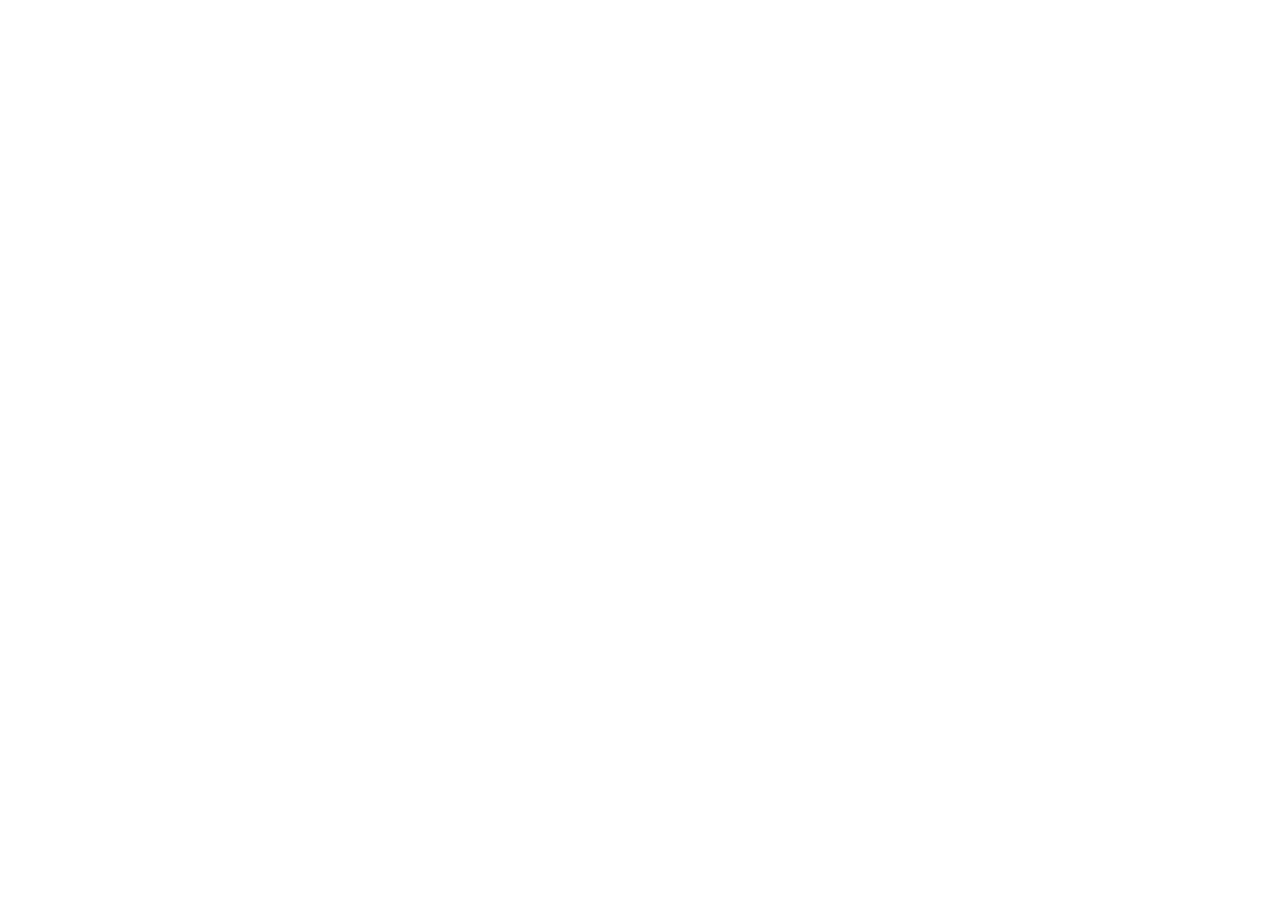
==== site/index.html @ bf924bbe "commit001" ====
<!DOCTYPE html>
<html lang="pt-BR">
<head>
    <meta charset="UTF-8">
    <meta name="viewport" content="width=device-width, initial-scale=1.0">
    <title>Como surgiu o mascote do Android</title>
</head>
<body>
    
</body>
</html>
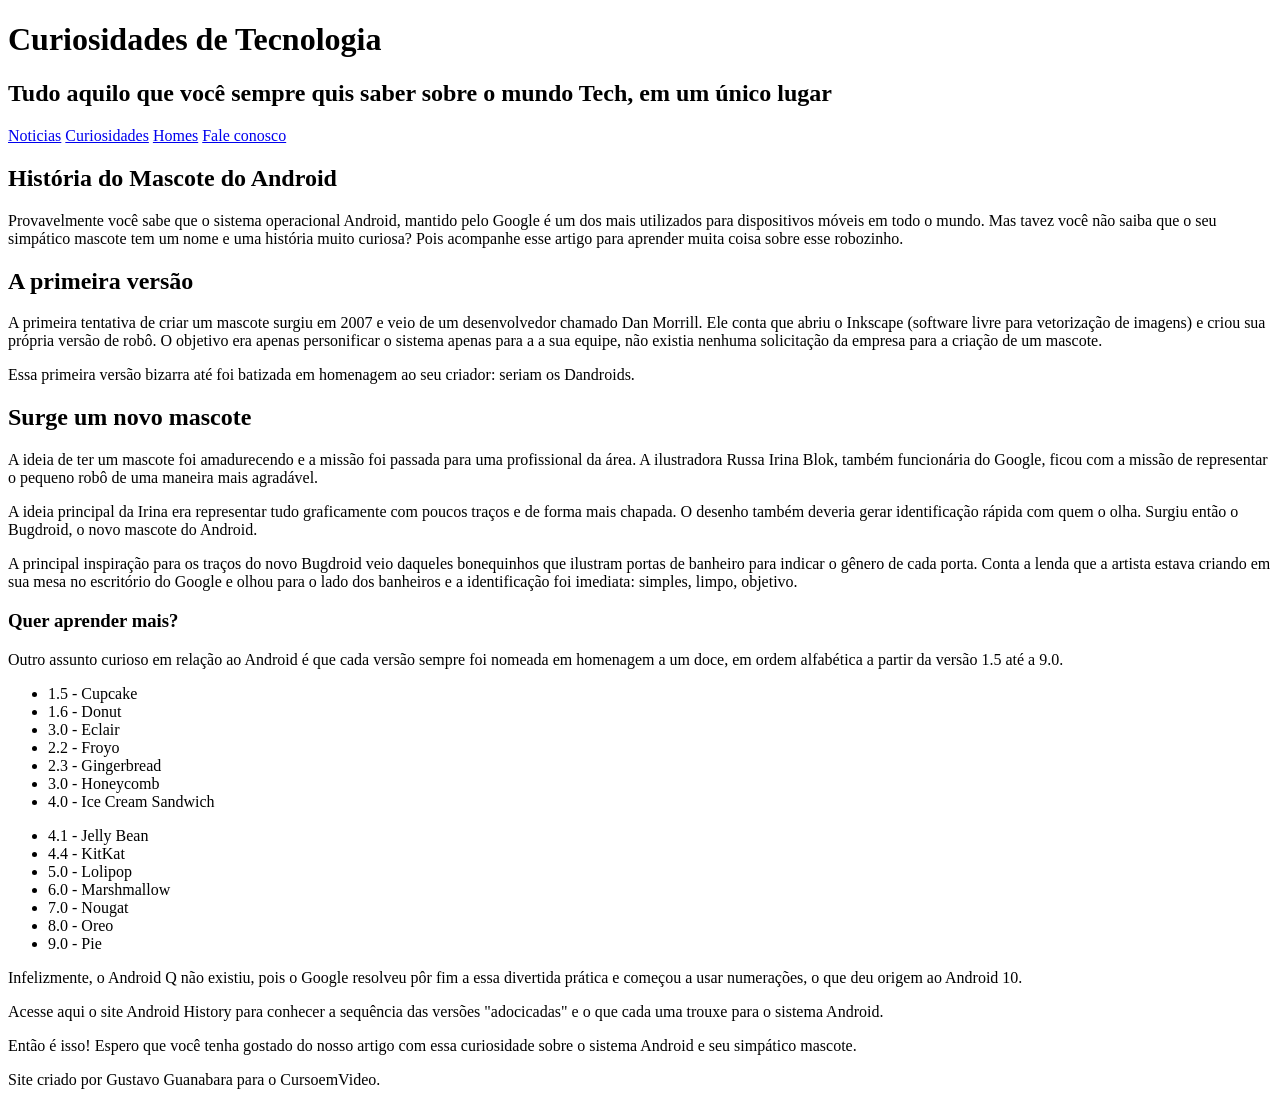
==== commit 307f0209: "Update index.html" ====
--- a/site/index.html
+++ b/site/index.html
@@ -6,6 +6,58 @@
     <title>Como surgiu o mascote do Android</title>
 </head>
 <body>
-    
+    <header>
+        <h1>Curiosidades de Tecnologia</h1>
+        <h2>Tudo aquilo que você sempre quis saber sobre o mundo Tech, em um único lugar</h2>
+    </header>
+    <nav>
+        <a href="#">Noticias</a>
+        <a href="#">Curiosidades</a>
+        <a href="#">Homes</a>
+        <a href="#">Fale conosco</a>
+    </nav>
+    <article>
+        <h1>História do Mascote do Android</h1>
+        <p>Provavelmente você sabe que o sistema operacional Android, mantido pelo Google é um dos mais utilizados para dispositivos móveis em todo o mundo. Mas tavez você não saiba que o seu simpático mascote tem um nome e uma história muito curiosa? Pois acompanhe esse artigo para aprender muita coisa sobre esse robozinho.</p>
+        <h2>A primeira versão</h2>
+        <p>A primeira tentativa de criar um mascote surgiu em 2007 e veio de um desenvolvedor chamado Dan Morrill. Ele conta que abriu o Inkscape (software livre para vetorização de imagens) e criou sua própria versão de robô. O objetivo era apenas personificar o sistema apenas para a a sua equipe, não existia nenhuma solicitação da empresa para a criação de um mascote.</p>
+        <!-- IMAGENS -->
+        <p>Essa primeira versão bizarra até foi batizada em homenagem ao seu criador: seriam os Dandroids.</p>
+        <h2>Surge um novo mascote</h2>
+        <p>A ideia de ter um mascote foi amadurecendo e a missão foi passada para uma profissional da área. A ilustradora Russa Irina Blok, também funcionária do Google, ficou com a missão de representar o pequeno robô de uma maneira mais agradável.</p>
+        <!-- IMAGENS -->
+        <p>A ideia principal da Irina era representar tudo graficamente com poucos traços e de forma mais chapada. O desenho também deveria gerar identificação rápida com quem o olha. Surgiu então o Bugdroid, o novo mascote do Android.</p>
+        <!-- IMAGENS -->
+        <p>A principal inspiração para os traços do novo Bugdroid veio daqueles bonequinhos que ilustram portas de banheiro para indicar o gênero de cada porta. Conta a lenda que a artista estava criando em sua mesa no escritório do Google e olhou para o lado dos banheiros e a identificação foi imediata: simples, limpo, objetivo.</p>
+        <!-- VIDEO -->
+        <aside>
+            <h3>Quer aprender mais?</h3>
+            <p>Outro assunto curioso em relação ao Android é que cada versão sempre foi nomeada em homenagem a um doce, em ordem alfabética a partir da versão 1.5 até a 9.0.</p>
+            <ul>
+                <li>1.5 - Cupcake</li>
+                <li>1.6 - Donut</li>
+                <li>3.0 - Eclair</li>
+                <li>2.2 - Froyo</li>
+                <li>2.3 - Gingerbread</li>
+                <li>3.0 - Honeycomb</li>
+                <li>4.0 - Ice Cream Sandwich</li>
+            </ul>
+            <ul>
+                <li>4.1 - Jelly Bean</li>
+                <li>4.4 - KitKat</li>
+                <li>5.0 - Lolipop</li>
+                <li>6.0 - Marshmallow</li>
+                <li>7.0 - Nougat</li>
+                <li>8.0 - Oreo</li>
+                <li>9.0 - Pie</li>
+            </ul>
+            <p>Infelizmente, o Android Q não existiu, pois o Google resolveu pôr fim a essa divertida prática e começou a usar numerações, o que deu origem ao Android 10.</p>
+            <p>Acesse aqui o site Android History para conhecer a sequência das versões "adocicadas" e o que cada uma trouxe para o sistema Android.</p>
+        </aside>
+        <p>Então é isso! Espero que você tenha gostado do nosso artigo com essa curiosidade sobre o sistema Android e seu simpático mascote.</p>
+    </article>
+    <footer>
+        <p>Site criado por Gustavo Guanabara para o CursoemVideo.</p>
+    </footer>
 </body>
 </html>
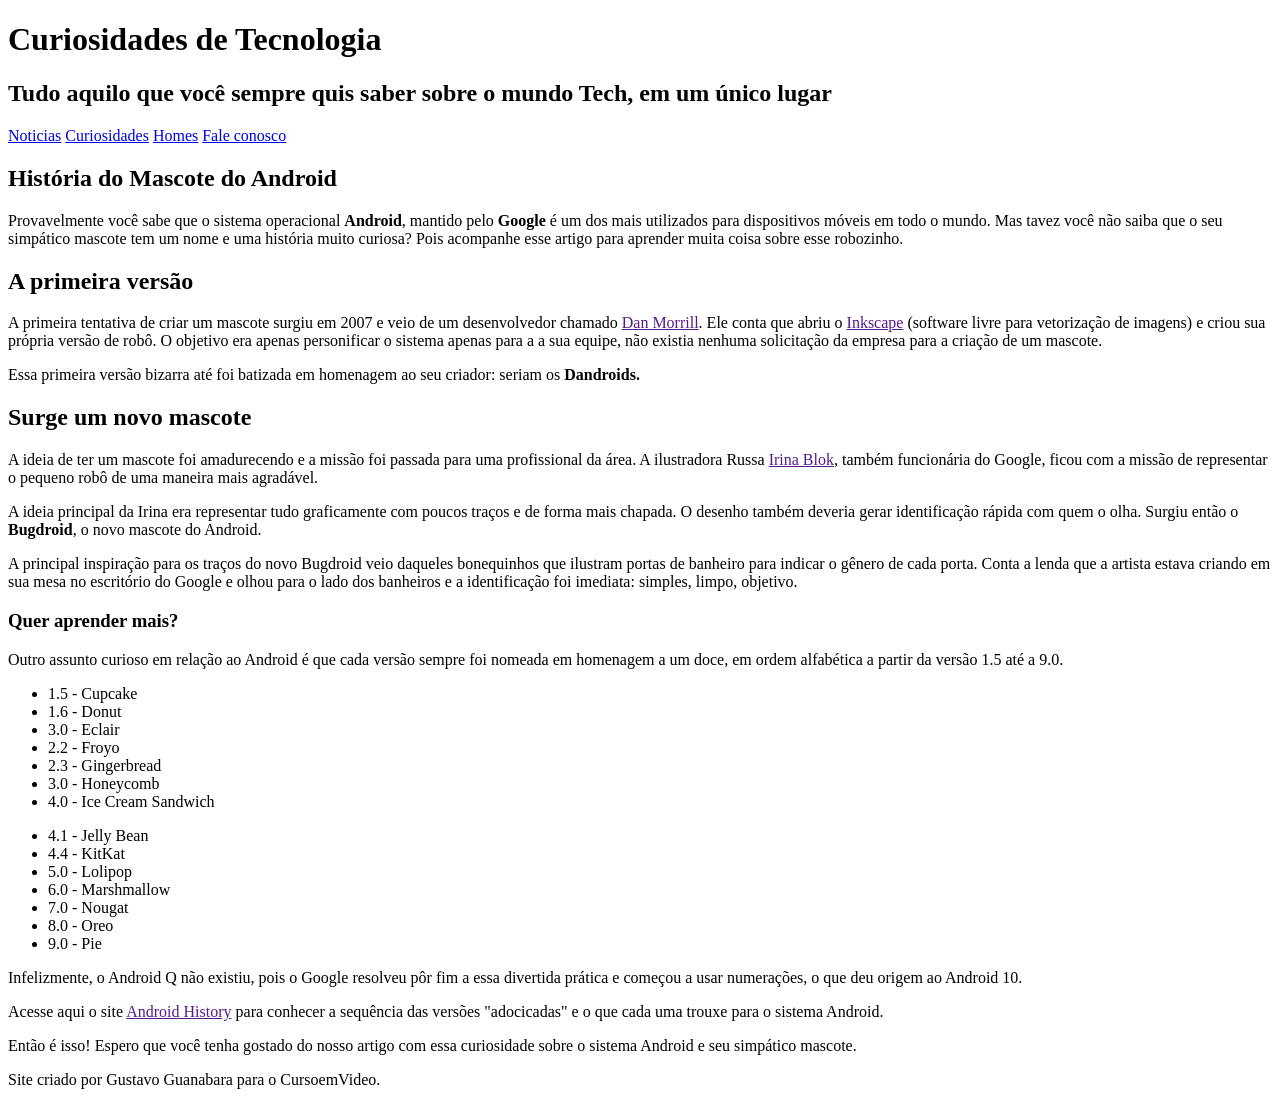
==== commit 68c9b637: "Update index.html" ====
--- a/site/index.html
+++ b/site/index.html
@@ -18,15 +18,15 @@
     </nav>
     <article>
         <h1>História do Mascote do Android</h1>
-        <p>Provavelmente você sabe que o sistema operacional Android, mantido pelo Google é um dos mais utilizados para dispositivos móveis em todo o mundo. Mas tavez você não saiba que o seu simpático mascote tem um nome e uma história muito curiosa? Pois acompanhe esse artigo para aprender muita coisa sobre esse robozinho.</p>
+        <p>Provavelmente você sabe que o sistema operacional <strong>Android</strong>, mantido pelo <strong>Google</strong> é um dos mais utilizados para dispositivos móveis em todo o mundo. Mas tavez você não saiba que o seu simpático mascote tem um nome e uma história muito curiosa? Pois acompanhe esse artigo para aprender muita coisa sobre esse robozinho.</p>
         <h2>A primeira versão</h2>
-        <p>A primeira tentativa de criar um mascote surgiu em 2007 e veio de um desenvolvedor chamado Dan Morrill. Ele conta que abriu o Inkscape (software livre para vetorização de imagens) e criou sua própria versão de robô. O objetivo era apenas personificar o sistema apenas para a a sua equipe, não existia nenhuma solicitação da empresa para a criação de um mascote.</p>
+        <p>A primeira tentativa de criar um mascote surgiu em 2007 e veio de um desenvolvedor chamado <a href="">Dan Morrill</a>. Ele conta que abriu o <a href="">Inkscape</a> (software livre para vetorização de imagens) e criou sua própria versão de robô. O objetivo era apenas personificar o sistema apenas para a a sua equipe, não existia nenhuma solicitação da empresa para a criação de um mascote.</p>
         <!-- IMAGENS -->
-        <p>Essa primeira versão bizarra até foi batizada em homenagem ao seu criador: seriam os Dandroids.</p>
+        <p>Essa primeira versão bizarra até foi batizada em homenagem ao seu criador: seriam os <strong>Dandroids.</strong></p>
         <h2>Surge um novo mascote</h2>
-        <p>A ideia de ter um mascote foi amadurecendo e a missão foi passada para uma profissional da área. A ilustradora Russa Irina Blok, também funcionária do Google, ficou com a missão de representar o pequeno robô de uma maneira mais agradável.</p>
+        <p>A ideia de ter um mascote foi amadurecendo e a missão foi passada para uma profissional da área. A ilustradora Russa <a href="">Irina Blok</a>, também funcionária do Google, ficou com a missão de representar o pequeno robô de uma maneira mais agradável.</p>
         <!-- IMAGENS -->
-        <p>A ideia principal da Irina era representar tudo graficamente com poucos traços e de forma mais chapada. O desenho também deveria gerar identificação rápida com quem o olha. Surgiu então o Bugdroid, o novo mascote do Android.</p>
+        <p>A ideia principal da Irina era representar tudo graficamente com poucos traços e de forma mais chapada. O desenho também deveria gerar identificação rápida com quem o olha. Surgiu então o <strong>Bugdroid</strong>, o novo mascote do Android.</p>
         <!-- IMAGENS -->
         <p>A principal inspiração para os traços do novo Bugdroid veio daqueles bonequinhos que ilustram portas de banheiro para indicar o gênero de cada porta. Conta a lenda que a artista estava criando em sua mesa no escritório do Google e olhou para o lado dos banheiros e a identificação foi imediata: simples, limpo, objetivo.</p>
         <!-- VIDEO -->
@@ -52,7 +52,7 @@
                 <li>9.0 - Pie</li>
             </ul>
             <p>Infelizmente, o Android Q não existiu, pois o Google resolveu pôr fim a essa divertida prática e começou a usar numerações, o que deu origem ao Android 10.</p>
-            <p>Acesse aqui o site Android History para conhecer a sequência das versões "adocicadas" e o que cada uma trouxe para o sistema Android.</p>
+            <p>Acesse aqui o site <a href="">Android History</a> para conhecer a sequência das versões "adocicadas" e o que cada uma trouxe para o sistema Android.</p>
         </aside>
         <p>Então é isso! Espero que você tenha gostado do nosso artigo com essa curiosidade sobre o sistema Android e seu simpático mascote.</p>
     </article>
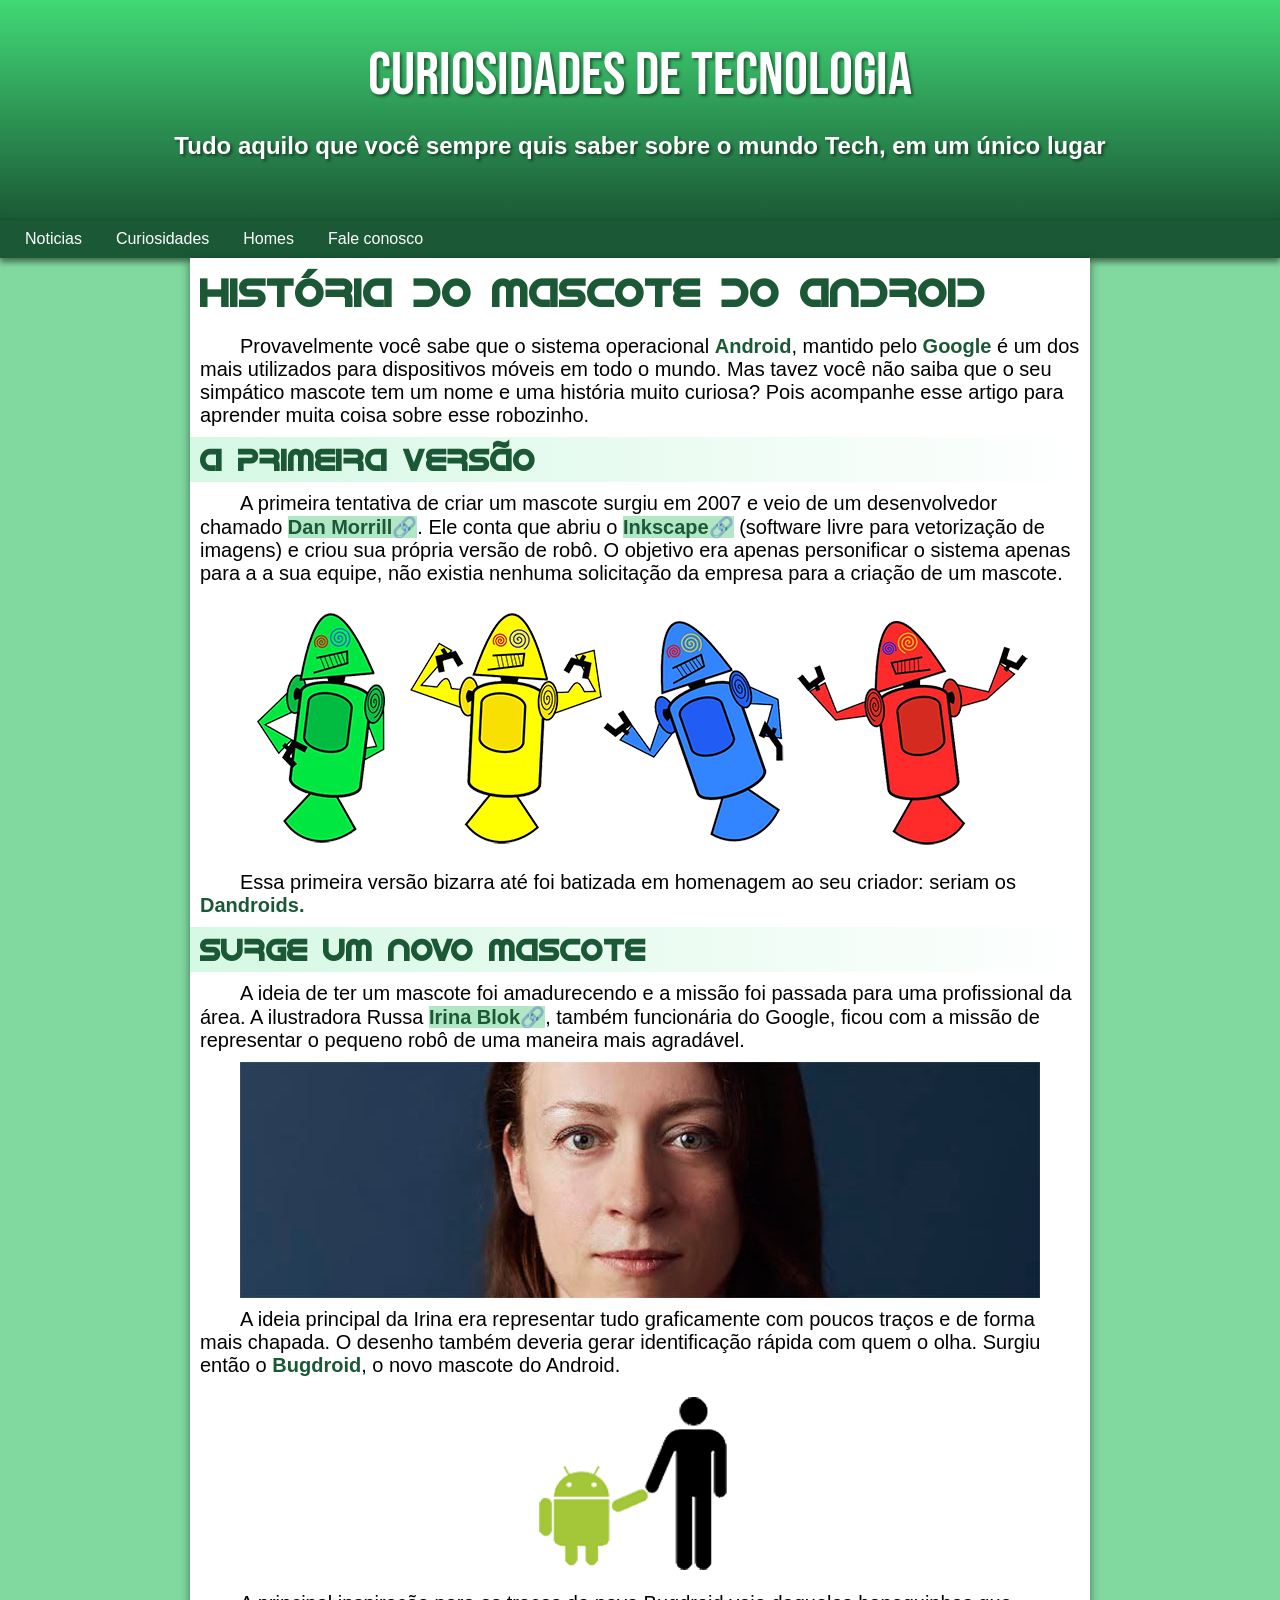
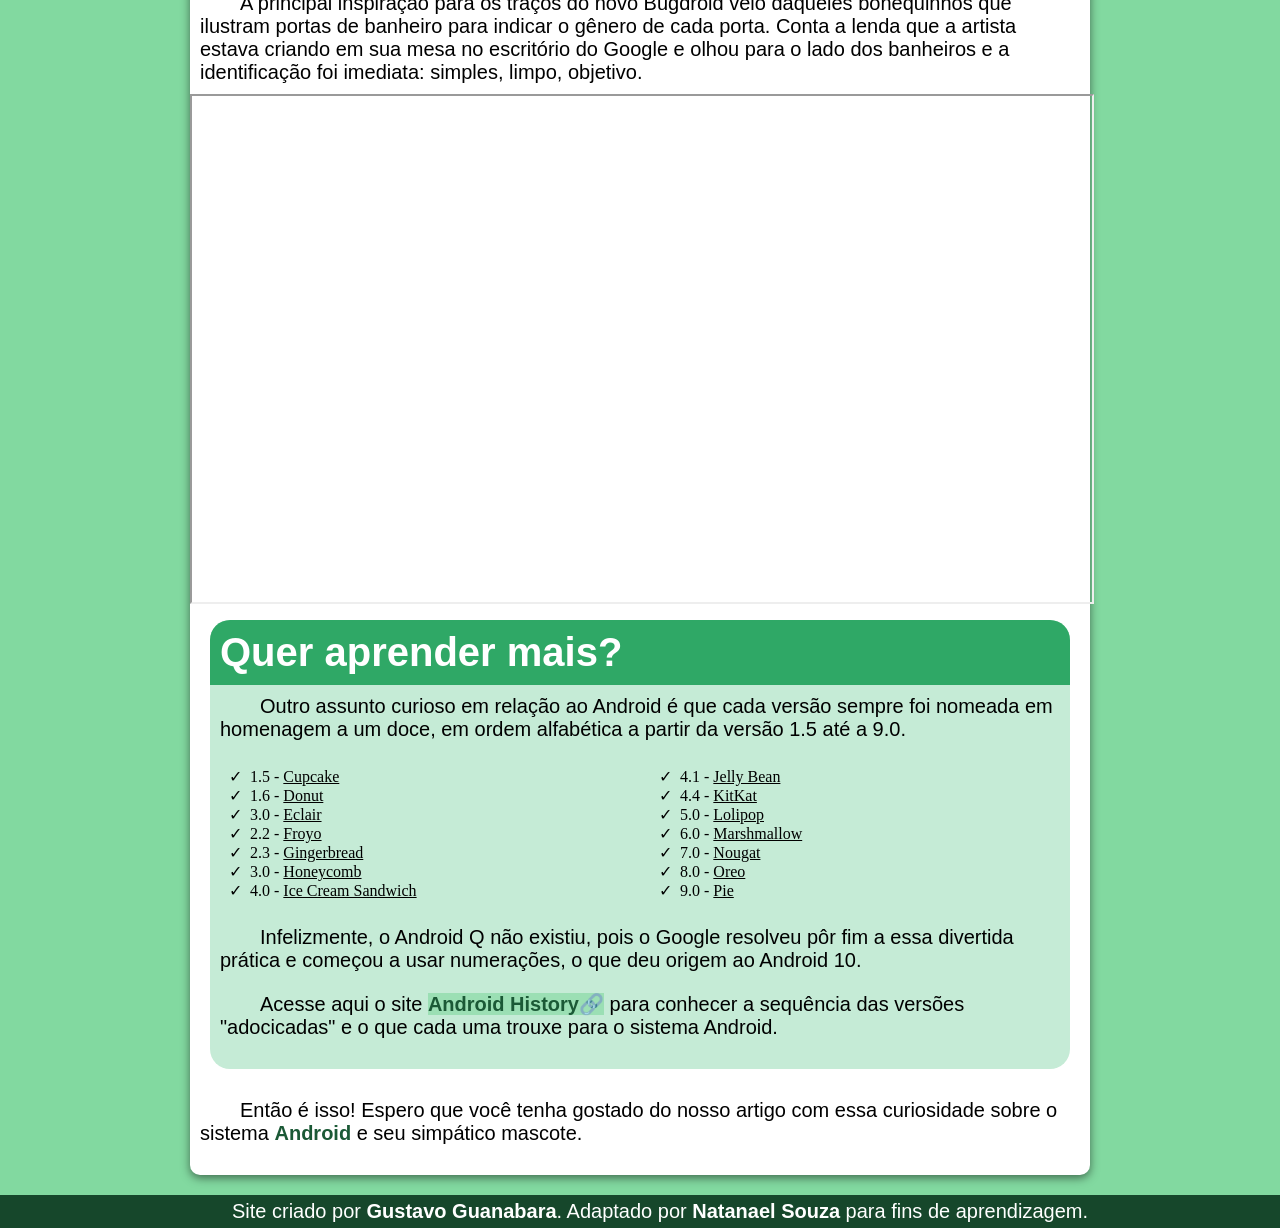
==== commit dd16ae73: "commit004" ====
--- a/site/index.html
+++ b/site/index.html
@@ -4,6 +4,7 @@
     <meta charset="UTF-8">
     <meta name="viewport" content="width=device-width, initial-scale=1.0">
     <title>Como surgiu o mascote do Android</title>
+    <link rel="stylesheet" href="style.css">
 </head>
 <body>
     <header>
@@ -17,47 +18,62 @@
         <a href="#">Fale conosco</a>
     </nav>
     <article>
-        <h1>História do Mascote do Android</h1>
+        <h3>História do Mascote do Android</h3>
         <p>Provavelmente você sabe que o sistema operacional <strong>Android</strong>, mantido pelo <strong>Google</strong> é um dos mais utilizados para dispositivos móveis em todo o mundo. Mas tavez você não saiba que o seu simpático mascote tem um nome e uma história muito curiosa? Pois acompanhe esse artigo para aprender muita coisa sobre esse robozinho.</p>
-        <h2>A primeira versão</h2>
-        <p>A primeira tentativa de criar um mascote surgiu em 2007 e veio de um desenvolvedor chamado <a href="">Dan Morrill</a>. Ele conta que abriu o <a href="">Inkscape</a> (software livre para vetorização de imagens) e criou sua própria versão de robô. O objetivo era apenas personificar o sistema apenas para a a sua equipe, não existia nenhuma solicitação da empresa para a criação de um mascote.</p>
-        <!-- IMAGENS -->
+        <h4>A primeira versão</h4>
+        <p>A primeira tentativa de criar um mascote surgiu em 2007 e veio de um desenvolvedor chamado <a href="" id="link-externo">Dan Morrill</a>. Ele conta que abriu o <a href="" id="link-externo">Inkscape</a> (software livre para vetorização de imagens) e criou sua própria versão de robô. O objetivo era apenas personificar o sistema apenas para a a sua equipe, não existia nenhuma solicitação da empresa para a criação de um mascote.</p>
+        <picture>
+            <source media="(max-width: 769px)" srcset="assets/imagens/dan-droids-pq.png">
+            <source media="(min-width: 769px)" srcset="assets/imagens/dan-droids.png">
+            <img src="assets/imagens/dan-droids.png" alt="robos-android">
+        </picture>
         <p>Essa primeira versão bizarra até foi batizada em homenagem ao seu criador: seriam os <strong>Dandroids.</strong></p>
-        <h2>Surge um novo mascote</h2>
-        <p>A ideia de ter um mascote foi amadurecendo e a missão foi passada para uma profissional da área. A ilustradora Russa <a href="">Irina Blok</a>, também funcionária do Google, ficou com a missão de representar o pequeno robô de uma maneira mais agradável.</p>
-        <!-- IMAGENS -->
+        <h4>Surge um novo mascote</h4>
+        <p>A ideia de ter um mascote foi amadurecendo e a missão foi passada para uma profissional da área. A ilustradora Russa <a href="" id="link-externo">Irina Blok</a>, também funcionária do Google, ficou com a missão de representar o pequeno robô de uma maneira mais agradável.</p>
+        <picture>
+            <source media="(max-width: 769px)" srcset="assets/imagens/irina-blok-pq.jpg">
+            <source media="(min-width: 769px)" srcset="assets/imagens/irina-blok.jpg">
+            <img src="assets/imagens/irina-blok.jpg" alt="robos-android">
+        </picture>
         <p>A ideia principal da Irina era representar tudo graficamente com poucos traços e de forma mais chapada. O desenho também deveria gerar identificação rápida com quem o olha. Surgiu então o <strong>Bugdroid</strong>, o novo mascote do Android.</p>
-        <!-- IMAGENS -->
+        <picture>
+            <img src="assets/imagens/bugdroid.png" alt="bugdroid">
+        </picture>
         <p>A principal inspiração para os traços do novo Bugdroid veio daqueles bonequinhos que ilustram portas de banheiro para indicar o gênero de cada porta. Conta a lenda que a artista estava criando em sua mesa no escritório do Google e olhou para o lado dos banheiros e a identificação foi imediata: simples, limpo, objetivo.</p>
         <!-- VIDEO -->
+        <div id="video">
+            <iframe src="https://www.youtube.com/embed/l2UDgpLz20M?si=8rn7BXdnkYWAb6Cj" title="Android Evolution" allowfullscreen></iframe>
+        </div>
         <aside>
             <h3>Quer aprender mais?</h3>
             <p>Outro assunto curioso em relação ao Android é que cada versão sempre foi nomeada em homenagem a um doce, em ordem alfabética a partir da versão 1.5 até a 9.0.</p>
-            <ul>
-                <li>1.5 - Cupcake</li>
-                <li>1.6 - Donut</li>
-                <li>3.0 - Eclair</li>
-                <li>2.2 - Froyo</li>
-                <li>2.3 - Gingerbread</li>
-                <li>3.0 - Honeycomb</li>
-                <li>4.0 - Ice Cream Sandwich</li>
-            </ul>
-            <ul>
-                <li>4.1 - Jelly Bean</li>
-                <li>4.4 - KitKat</li>
-                <li>5.0 - Lolipop</li>
-                <li>6.0 - Marshmallow</li>
-                <li>7.0 - Nougat</li>
-                <li>8.0 - Oreo</li>
-                <li>9.0 - Pie</li>
-            </ul>
+            <div>
+                <ul>
+                    <li>1.5 - <u>Cupcake</u></li>
+                    <li>1.6 - <u>Donut</u></li>
+                    <li>3.0 - <u>Eclair</u></li>
+                    <li>2.2 - <u>Froyo</u></li>
+                    <li>2.3 - <u>Gingerbread</u></li>
+                    <li>3.0 - <u>Honeycomb</u></li>
+                    <li>4.0 - <u>Ice Cream Sandwich</u></li>
+                </ul>
+                <ul>
+                    <li>4.1 - <u>Jelly Bean</u></li>
+                    <li>4.4 - <u>KitKat</u></li>
+                    <li>5.0 - <u>Lolipop</u></li>
+                    <li>6.0 - <u>Marshmallow</u></li>
+                    <li>7.0 - <u>Nougat</u></li>
+                    <li>8.0 - <u>Oreo</u></li>
+                    <li>9.0 - <u>Pie</u></li>
+                </ul>
+            </div>
             <p>Infelizmente, o Android Q não existiu, pois o Google resolveu pôr fim a essa divertida prática e começou a usar numerações, o que deu origem ao Android 10.</p>
-            <p>Acesse aqui o site <a href="">Android History</a> para conhecer a sequência das versões "adocicadas" e o que cada uma trouxe para o sistema Android.</p>
+            <p>Acesse aqui o site <a href="" id="link-externo">Android History</a> para conhecer a sequência das versões "adocicadas" e o que cada uma trouxe para o sistema Android.</p>
         </aside>
-        <p>Então é isso! Espero que você tenha gostado do nosso artigo com essa curiosidade sobre o sistema Android e seu simpático mascote.</p>
+        <p>Então é isso! Espero que você tenha gostado do nosso artigo com essa curiosidade sobre o sistema <strong>Android</strong> e seu simpático mascote.</p>
     </article>
     <footer>
-        <p>Site criado por Gustavo Guanabara para o CursoemVideo.</p>
+        <p id="rodape">Site criado por <strong>Gustavo Guanabara</strong>. Adaptado por <strong>Natanael Souza</strong> para fins de aprendizagem.</p>
     </footer>
 </body>
 </html>
--- a/site/style.css
+++ b/site/style.css
@@ -0,0 +1,161 @@
+@charset "utf-8";
+@font-face {
+    font-family: idroid;
+    src: url("assets/fontes/idroid.otf");
+}
+@font-face {
+    font-family: bebas-neue;
+    src: url("assets/fontes/BebasNeue-Regular.ttf");
+}
+
+body {
+    background-color: #82D9A0;
+    margin: 0px;
+    padding: 0px;
+}
+
+header {
+    background-image: linear-gradient(to top, #1B5936, #41D976);
+    text-align: center;
+    padding: 40px;
+}
+
+nav > a {
+    font-family: Arial, Helvetica, sans-serif;
+    text-decoration: none;
+    color: white;
+    padding: 10px 15px 10px 15px;
+}
+
+nav > a:hover {
+    background-color: #16472b;
+}
+
+h1 {
+    font-family: bebas-neue, sans-serif;
+    font-weight: 50;
+    margin: 0px;
+    color: white;
+    font-size: 60px;
+    text-shadow: 2px 2px 3px rgba(0, 0, 0, 0.5);
+}
+
+h2 {
+    font-family: Arial, Helvetica, sans-serif;
+    color: white;
+    text-shadow: 2px 2px 3px rgba(0, 0, 0, 0.5);
+}
+
+nav {
+    background-color: #1B5936;
+    padding: 10px;
+    box-shadow: 0px 4px 6px rgba(0, 0, 0, 0.5);
+}
+
+article {
+    background-color: white;
+    margin: auto;
+    max-width: 900px;
+    border-radius: 0px 0px 10px 10px;
+    box-shadow: 0px 3px 10px rgba(0, 0, 0, 0.5);
+    padding-bottom: 20px;
+}
+
+p {
+    font-family: Arial, Helvetica, sans-serif;
+    margin: 0;
+    padding: 10px;
+    text-indent: 40px;
+    font-size: 20px;
+}
+
+h3 {
+    font-family: idroid;
+    margin: 0;
+    padding: 10px;
+    font-size: 40px;
+    color: #1B5936;
+}
+
+h4 {
+    font-family: idroid;
+    margin: 0;
+    padding: 5px 10px;
+    font-size: 30px;
+    background-image: linear-gradient(to right, #d5f8e4, white);
+    color: #1B5936;
+}
+
+strong {
+    color: #1B5936;
+}
+
+aside {
+    background-color: #C5EBD6;
+    border-radius: 20px;
+    padding: 0px 0px 20px 0px;
+    margin: 20px;
+    overflow: hidden;
+}
+
+aside > h3 {
+    font-family: Arial, Helvetica, sans-serif;
+    background-color: #2FA866;
+    margin: 0px;
+    color: white;
+}
+
+aside > div {
+    display: flex;
+}
+
+aside > div > ul {
+    width: 50%;
+    list-style-type: "✓  ";
+}
+
+a#link-externo {
+    background-color: #82d9a09f;
+    text-decoration: none;
+    color: #1B5936;
+    font-weight: bold;
+}
+
+a#link-externo::after {
+    content: "🔗";
+}
+
+a#link-externo:hover {
+    text-decoration: underline;
+}
+
+picture {
+    display: flex;
+    justify-content: center;
+}
+
+#video {
+    position: relative;
+    padding-bottom: 56.25%;
+    height: 0;
+}
+
+#video iframe {
+    position: absolute;
+    top: 0;
+    left: 0;
+    width: 100%;
+    height: 100%;
+}
+
+p#rodape {
+    text-align: center;
+    background-color: #16472b;
+    color: white;
+    margin-top: 20px;
+    padding: 5px;
+}
+
+p#rodape > strong {
+    color: white;
+}
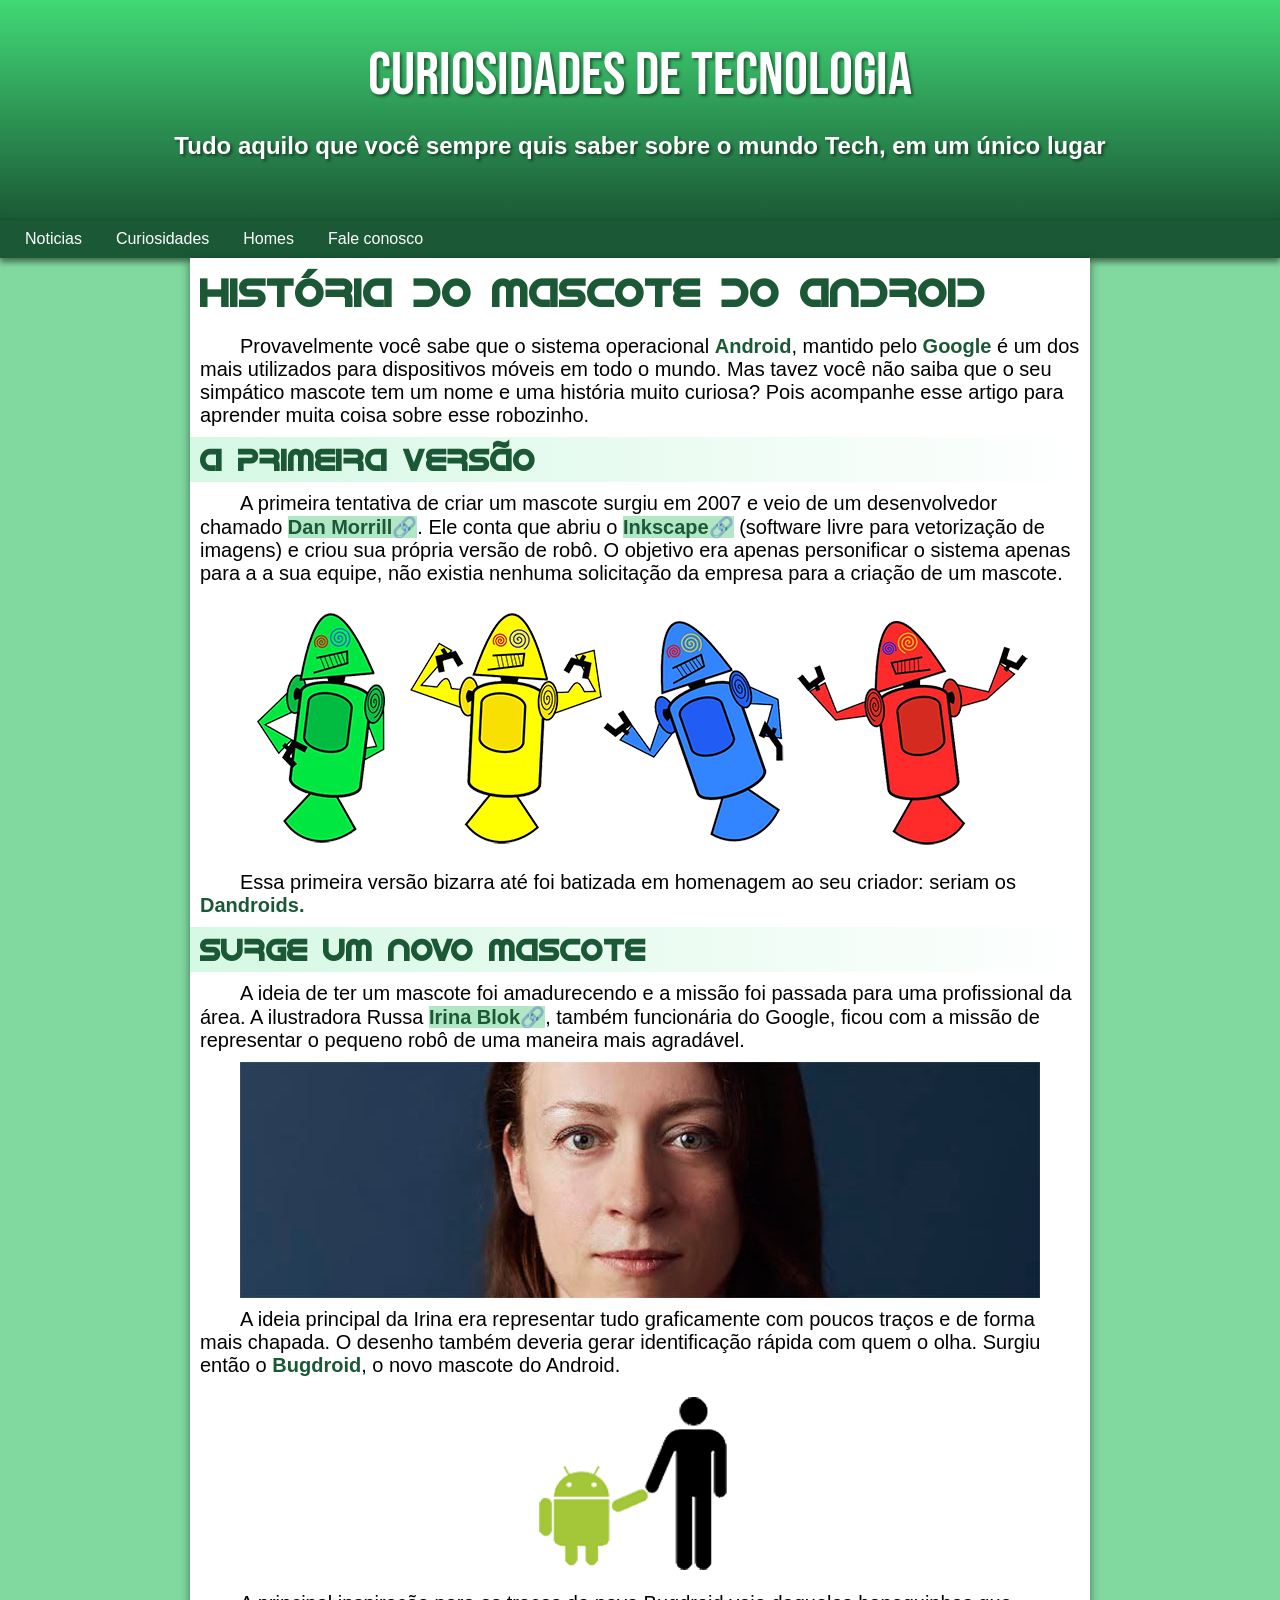
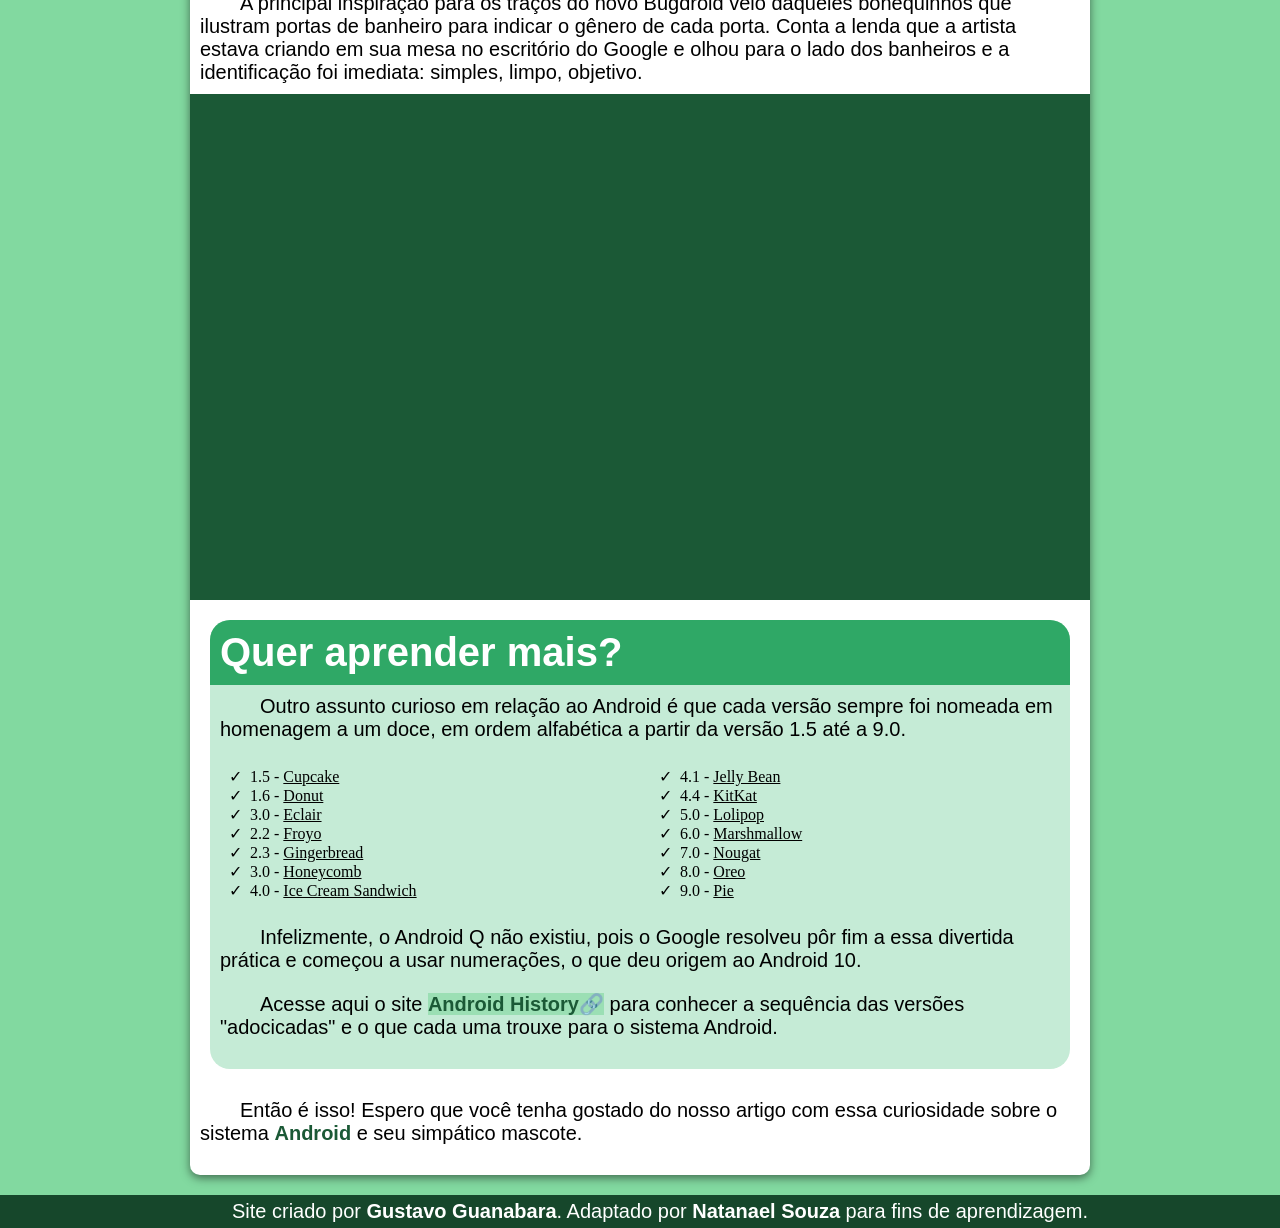
==== commit 3bbdb217: "commit005" ====
--- a/site/index.html
+++ b/site/index.html
@@ -5,6 +5,7 @@
     <meta name="viewport" content="width=device-width, initial-scale=1.0">
     <title>Como surgiu o mascote do Android</title>
     <link rel="stylesheet" href="style.css">
+    <link rel="shortcut icon" href="assets/imagens/favicon.ico" type="image/x-icon">
 </head>
 <body>
     <header>
@@ -21,7 +22,7 @@
         <h3>História do Mascote do Android</h3>
         <p>Provavelmente você sabe que o sistema operacional <strong>Android</strong>, mantido pelo <strong>Google</strong> é um dos mais utilizados para dispositivos móveis em todo o mundo. Mas tavez você não saiba que o seu simpático mascote tem um nome e uma história muito curiosa? Pois acompanhe esse artigo para aprender muita coisa sobre esse robozinho.</p>
         <h4>A primeira versão</h4>
-        <p>A primeira tentativa de criar um mascote surgiu em 2007 e veio de um desenvolvedor chamado <a href="" id="link-externo">Dan Morrill</a>. Ele conta que abriu o <a href="" id="link-externo">Inkscape</a> (software livre para vetorização de imagens) e criou sua própria versão de robô. O objetivo era apenas personificar o sistema apenas para a a sua equipe, não existia nenhuma solicitação da empresa para a criação de um mascote.</p>
+        <p>A primeira tentativa de criar um mascote surgiu em 2007 e veio de um desenvolvedor chamado <a href="https://androidcommunity.com/dan-morrill-shows-us-the-android-mascot-that-almost-was-20130103/" target="_blank" id="link-externo">Dan Morrill</a>. Ele conta que abriu o <a href="https://pt.wikipedia.org/wiki/Inkscape" target="_blank" id="link-externo">Inkscape</a> (software livre para vetorização de imagens) e criou sua própria versão de robô. O objetivo era apenas personificar o sistema apenas para a a sua equipe, não existia nenhuma solicitação da empresa para a criação de um mascote.</p>
         <picture>
             <source media="(max-width: 769px)" srcset="assets/imagens/dan-droids-pq.png">
             <source media="(min-width: 769px)" srcset="assets/imagens/dan-droids.png">
@@ -29,7 +30,7 @@
         </picture>
         <p>Essa primeira versão bizarra até foi batizada em homenagem ao seu criador: seriam os <strong>Dandroids.</strong></p>
         <h4>Surge um novo mascote</h4>
-        <p>A ideia de ter um mascote foi amadurecendo e a missão foi passada para uma profissional da área. A ilustradora Russa <a href="" id="link-externo">Irina Blok</a>, também funcionária do Google, ficou com a missão de representar o pequeno robô de uma maneira mais agradável.</p>
+        <p>A ideia de ter um mascote foi amadurecendo e a missão foi passada para uma profissional da área. A ilustradora Russa <a href="https://www.irinablok.com/" target="_blank" id="link-externo">Irina Blok</a>, também funcionária do Google, ficou com a missão de representar o pequeno robô de uma maneira mais agradável.</p>
         <picture>
             <source media="(max-width: 769px)" srcset="assets/imagens/irina-blok-pq.jpg">
             <source media="(min-width: 769px)" srcset="assets/imagens/irina-blok.jpg">
@@ -68,7 +69,7 @@
                 </ul>
             </div>
             <p>Infelizmente, o Android Q não existiu, pois o Google resolveu pôr fim a essa divertida prática e começou a usar numerações, o que deu origem ao Android 10.</p>
-            <p>Acesse aqui o site <a href="" id="link-externo">Android History</a> para conhecer a sequência das versões "adocicadas" e o que cada uma trouxe para o sistema Android.</p>
+            <p>Acesse aqui o site <a href="https://en.wikipedia.org/wiki/Android_version_history" target="_blank" id="link-externo">Android History</a> para conhecer a sequência das versões "adocicadas" e o que cada uma trouxe para o sistema Android.</p>
         </aside>
         <p>Então é isso! Espero que você tenha gostado do nosso artigo com essa curiosidade sobre o sistema <strong>Android</strong> e seu simpático mascote.</p>
     </article>
--- a/site/style.css
+++ b/site/style.css
@@ -28,7 +28,9 @@
 }
 
 nav > a:hover {
-    background-color: #16472b;
+    background-color: #36a164;
+    color: #16472b;
+    font-weight: bold;
 }
 
 h1 {
@@ -135,6 +137,7 @@
 }
 
 #video {
+    background-color:#1B5936;
     position: relative;
     padding-bottom: 56.25%;
     height: 0;
@@ -142,10 +145,11 @@
 
 #video iframe {
     position: absolute;
-    top: 0;
-    left: 0;
-    width: 100%;
-    height: 100%;
+    width: 90%;
+    height: 90%;
+    inset: 0;
+    margin: auto;
+    border: none;
 }
 
 p#rodape {
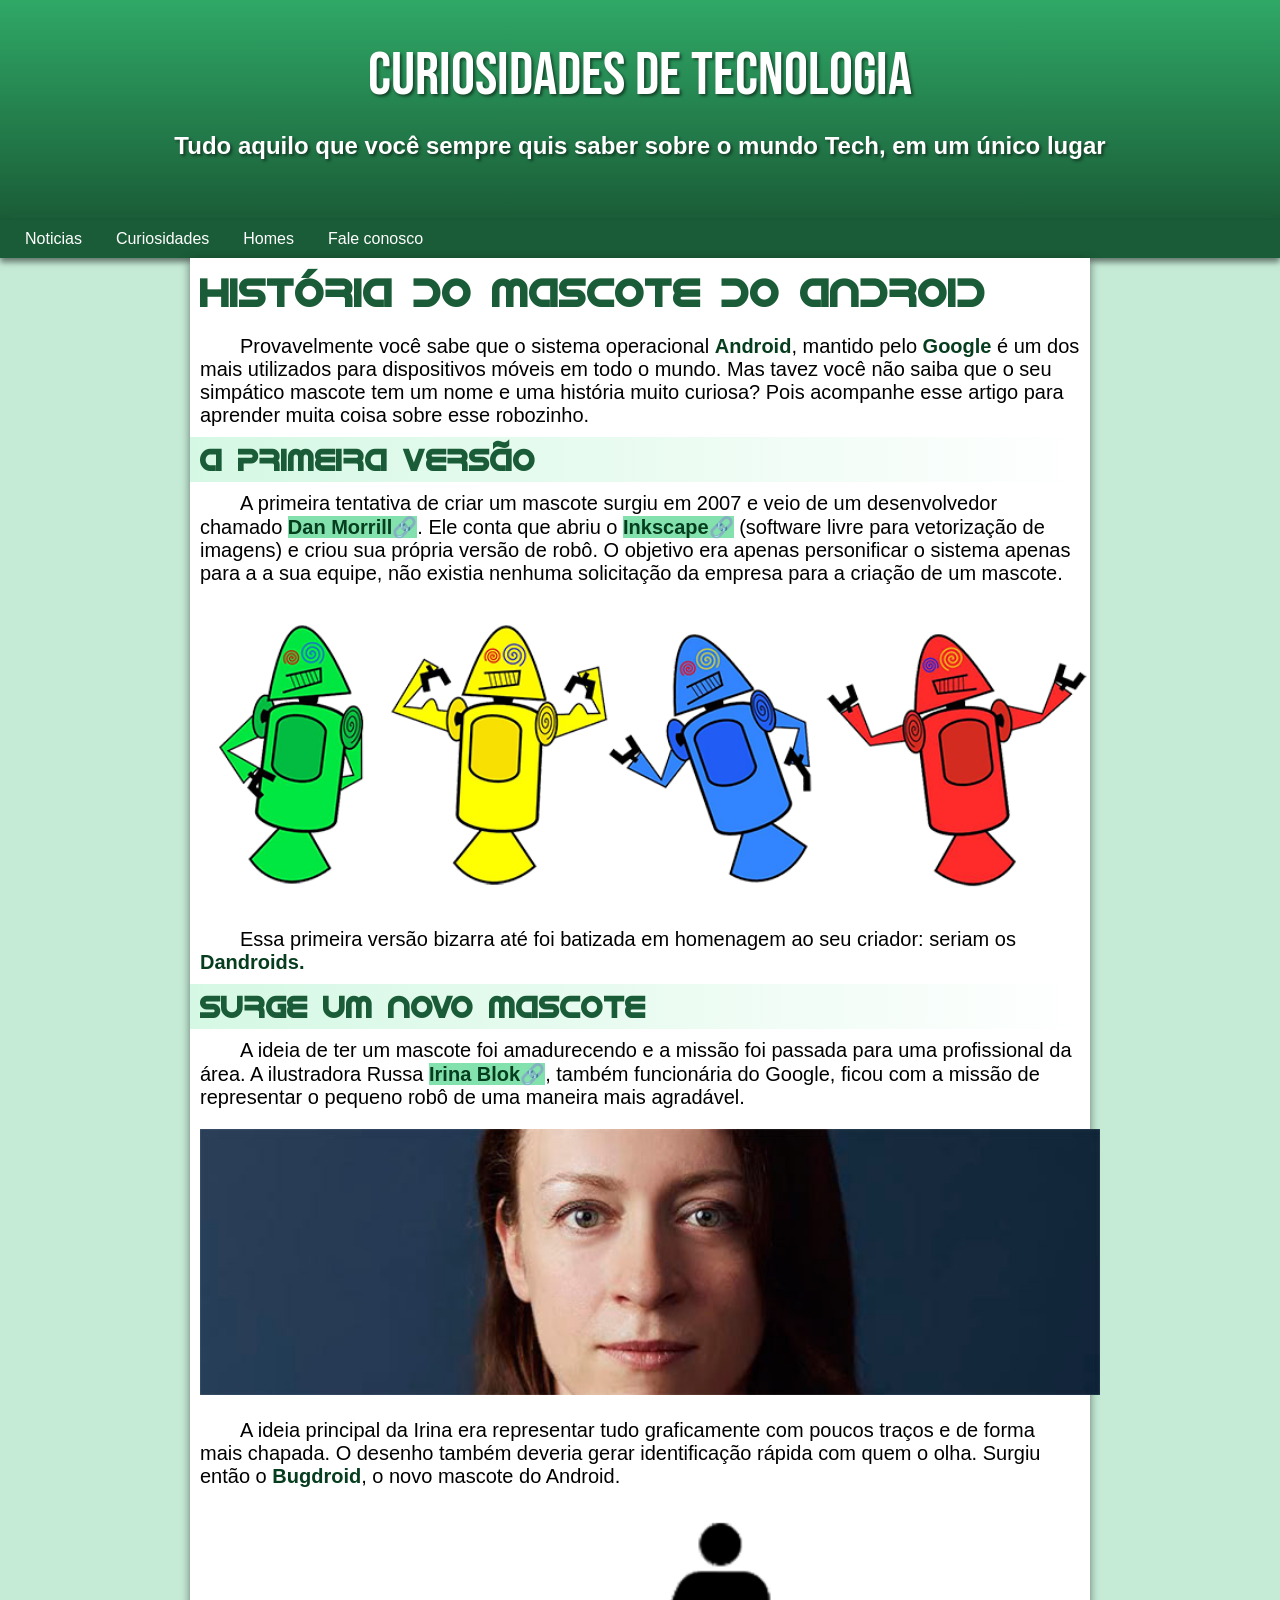
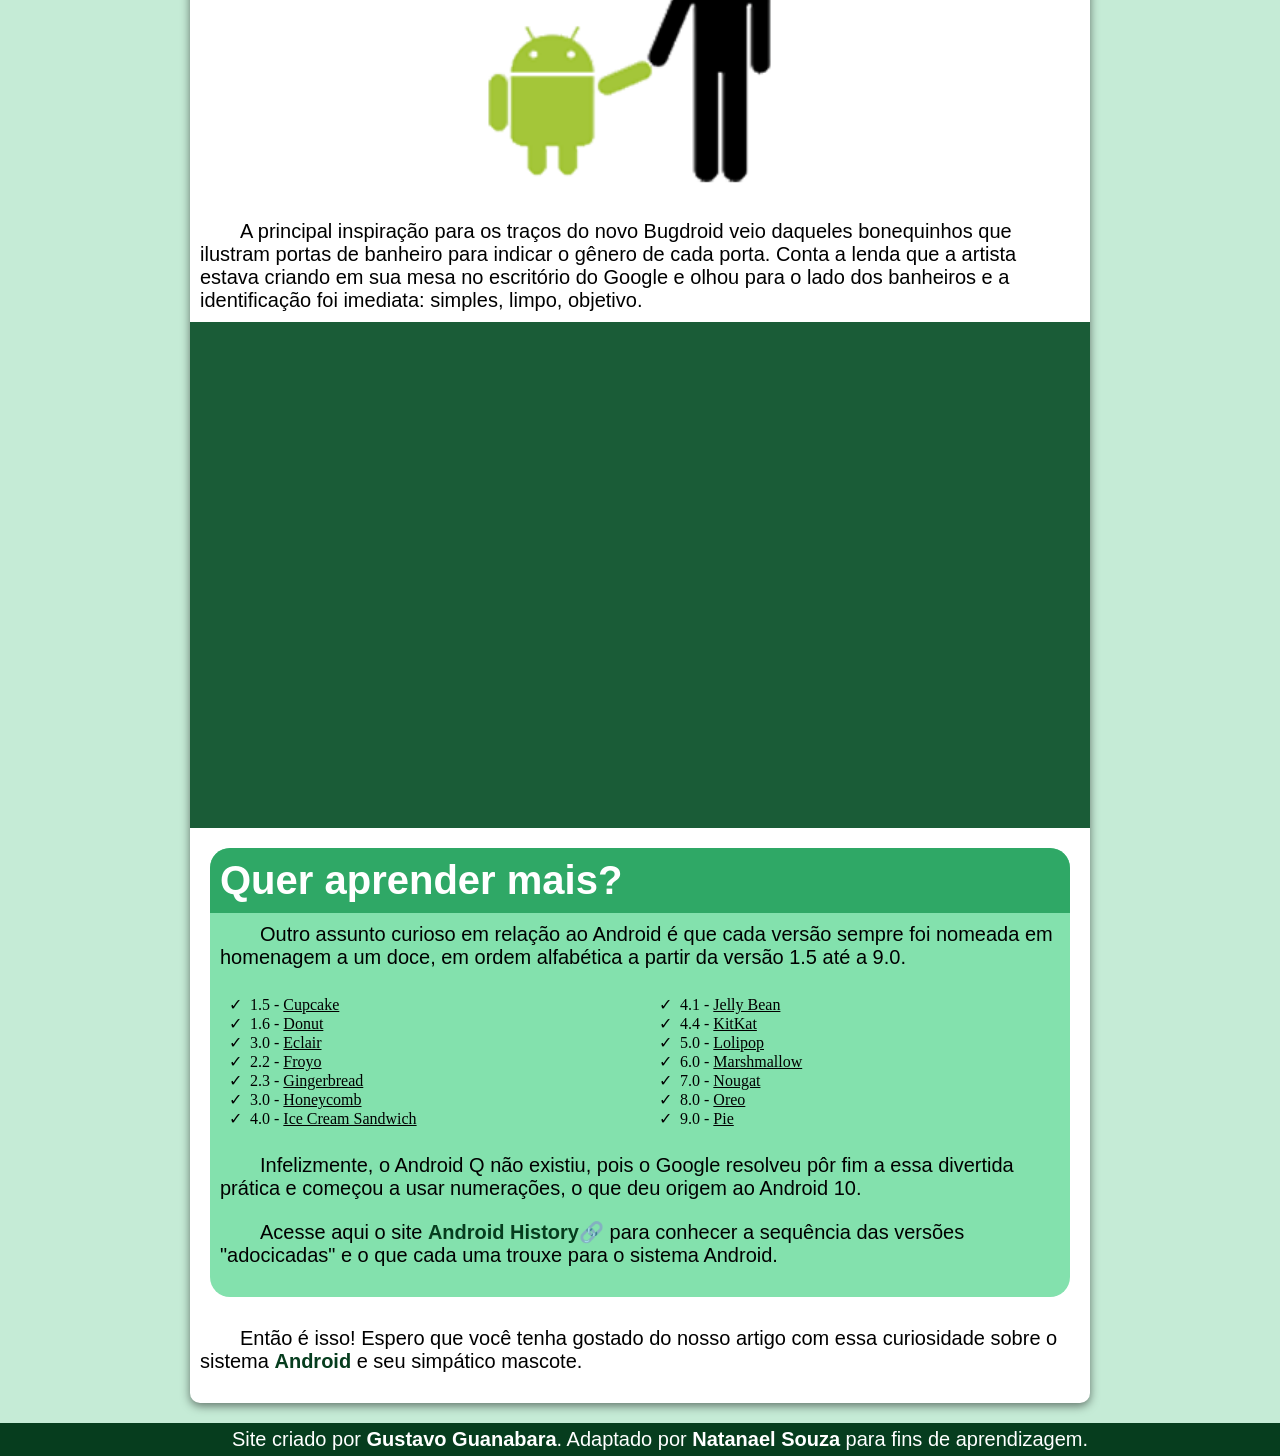
==== commit 2827980f: "melhorando responsividade" ====
--- a/site/index.html
+++ b/site/index.html
@@ -24,21 +24,19 @@
         <h4>A primeira versão</h4>
         <p>A primeira tentativa de criar um mascote surgiu em 2007 e veio de um desenvolvedor chamado <a href="https://androidcommunity.com/dan-morrill-shows-us-the-android-mascot-that-almost-was-20130103/" target="_blank" id="link-externo">Dan Morrill</a>. Ele conta que abriu o <a href="https://pt.wikipedia.org/wiki/Inkscape" target="_blank" id="link-externo">Inkscape</a> (software livre para vetorização de imagens) e criou sua própria versão de robô. O objetivo era apenas personificar o sistema apenas para a a sua equipe, não existia nenhuma solicitação da empresa para a criação de um mascote.</p>
         <picture>
-            <source media="(max-width: 769px)" srcset="assets/imagens/dan-droids-pq.png">
-            <source media="(min-width: 769px)" srcset="assets/imagens/dan-droids.png">
+            <source media="(max-width: 600px)" srcset="assets/imagens/dan-droids-pq.png">
             <img src="assets/imagens/dan-droids.png" alt="robos-android">
         </picture>
         <p>Essa primeira versão bizarra até foi batizada em homenagem ao seu criador: seriam os <strong>Dandroids.</strong></p>
         <h4>Surge um novo mascote</h4>
         <p>A ideia de ter um mascote foi amadurecendo e a missão foi passada para uma profissional da área. A ilustradora Russa <a href="https://www.irinablok.com/" target="_blank" id="link-externo">Irina Blok</a>, também funcionária do Google, ficou com a missão de representar o pequeno robô de uma maneira mais agradável.</p>
         <picture>
-            <source media="(max-width: 769px)" srcset="assets/imagens/irina-blok-pq.jpg">
-            <source media="(min-width: 769px)" srcset="assets/imagens/irina-blok.jpg">
-            <img src="assets/imagens/irina-blok.jpg" alt="robos-android">
+            <source media="(max-width: 600px)" srcset="assets/imagens/irina-blok-pq.jpg">
+            <img src="assets/imagens/irina-blok.jpg" alt="Irina Block">
         </picture>
         <p>A ideia principal da Irina era representar tudo graficamente com poucos traços e de forma mais chapada. O desenho também deveria gerar identificação rápida com quem o olha. Surgiu então o <strong>Bugdroid</strong>, o novo mascote do Android.</p>
         <picture>
-            <img src="assets/imagens/bugdroid.png" alt="bugdroid">
+            <img src="assets/imagens/bugdroid.png" alt="bugdroid" id="bugdroid">
         </picture>
         <p>A principal inspiração para os traços do novo Bugdroid veio daqueles bonequinhos que ilustram portas de banheiro para indicar o gênero de cada porta. Conta a lenda que a artista estava criando em sua mesa no escritório do Google e olhou para o lado dos banheiros e a identificação foi imediata: simples, limpo, objetivo.</p>
         <!-- VIDEO -->
--- a/site/style.css
+++ b/site/style.css
@@ -1,21 +1,35 @@
 @charset "utf-8";
 @font-face {
-    font-family: idroid;
-    src: url("assets/fontes/idroid.otf");
+    font-family: Android;
+    src: url("assets/fontes/idroid.otf") format("opentype");
 }
 @font-face {
     font-family: bebas-neue;
     src: url("assets/fontes/BebasNeue-Regular.ttf");
 }
 
+:root {
+    --cor0: #c5ebd6;
+    --cor1: #83e1ad;
+    --cor2: #3ddc84;
+    --cor3: #2fa866;
+    --cor4: #1a5c37;
+    --cor5: #063d1e;
+
+    --fonte-padrao: Arial, Verdana, Helvetica, sans-serif;
+    --fonte-destaque: "bebas-neue", cursive;
+    --fonte-android: "Android", cursive;
+
+}
+
 body {
-    background-color: #82D9A0;
+    background-color: var(--cor0);
     margin: 0px;
     padding: 0px;
 }
 
 header {
-    background-image: linear-gradient(to top, #1B5936, #41D976);
+    background-image: linear-gradient(to top, var(--cor4), var(--cor3));
     text-align: center;
     padding: 40px;
 }
@@ -28,13 +42,13 @@
 }
 
 nav > a:hover {
-    background-color: #36a164;
-    color: #16472b;
+    background-color: var(--cor3);
+    color: var(--cor5);
     font-weight: bold;
 }
 
 h1 {
-    font-family: bebas-neue, sans-serif;
+    font-family: var(--fonte-destaque), sans-serif;
     font-weight: 50;
     margin: 0px;
     color: white;
@@ -49,7 +63,7 @@
 }
 
 nav {
-    background-color: #1B5936;
+    background-color: var(--cor4);
     padding: 10px;
     box-shadow: 0px 4px 6px rgba(0, 0, 0, 0.5);
 }
@@ -64,7 +78,7 @@
 }
 
 p {
-    font-family: Arial, Helvetica, sans-serif;
+    font-family: var(--fonte-padrao);
     margin: 0;
     padding: 10px;
     text-indent: 40px;
@@ -72,28 +86,28 @@
 }
 
 h3 {
-    font-family: idroid;
+    font-family: var(--fonte-android);
     margin: 0;
     padding: 10px;
     font-size: 40px;
-    color: #1B5936;
+    color: var(--cor4);
 }
 
 h4 {
-    font-family: idroid;
+    font-family: var(--fonte-android);
     margin: 0;
     padding: 5px 10px;
     font-size: 30px;
     background-image: linear-gradient(to right, #d5f8e4, white);
-    color: #1B5936;
+    color: var(--cor4);
 }
 
 strong {
-    color: #1B5936;
+    color: var(--cor5);
 }
 
 aside {
-    background-color: #C5EBD6;
+    background-color: var(--cor1);
     border-radius: 20px;
     padding: 0px 0px 20px 0px;
     margin: 20px;
@@ -101,8 +115,8 @@
 }
 
 aside > h3 {
-    font-family: Arial, Helvetica, sans-serif;
-    background-color: #2FA866;
+    font-family: var(--fonte-padrao);
+    background-color: var(--cor3);
     margin: 0px;
     color: white;
 }
@@ -117,9 +131,9 @@
 }
 
 a#link-externo {
-    background-color: #82d9a09f;
+    background-color: var(--cor1);
     text-decoration: none;
-    color: #1B5936;
+    color: var(--cor5);
     font-weight: bold;
 }
 
@@ -131,13 +145,19 @@
     text-decoration: underline;
 }
 
-picture {
+img {
+    width: 100%;
+    padding: 10px;
+}
+
+img#bugdroid {
     display: flex;
-    justify-content: center;
+    width: 50%;
+    margin: auto;
 }
 
 #video {
-    background-color:#1B5936;
+    background-color:var(--cor4);
     position: relative;
     padding-bottom: 56.25%;
     height: 0;
@@ -154,7 +174,7 @@
 
 p#rodape {
     text-align: center;
-    background-color: #16472b;
+    background-color: var(--cor5);
     color: white;
     margin-top: 20px;
     padding: 5px;
